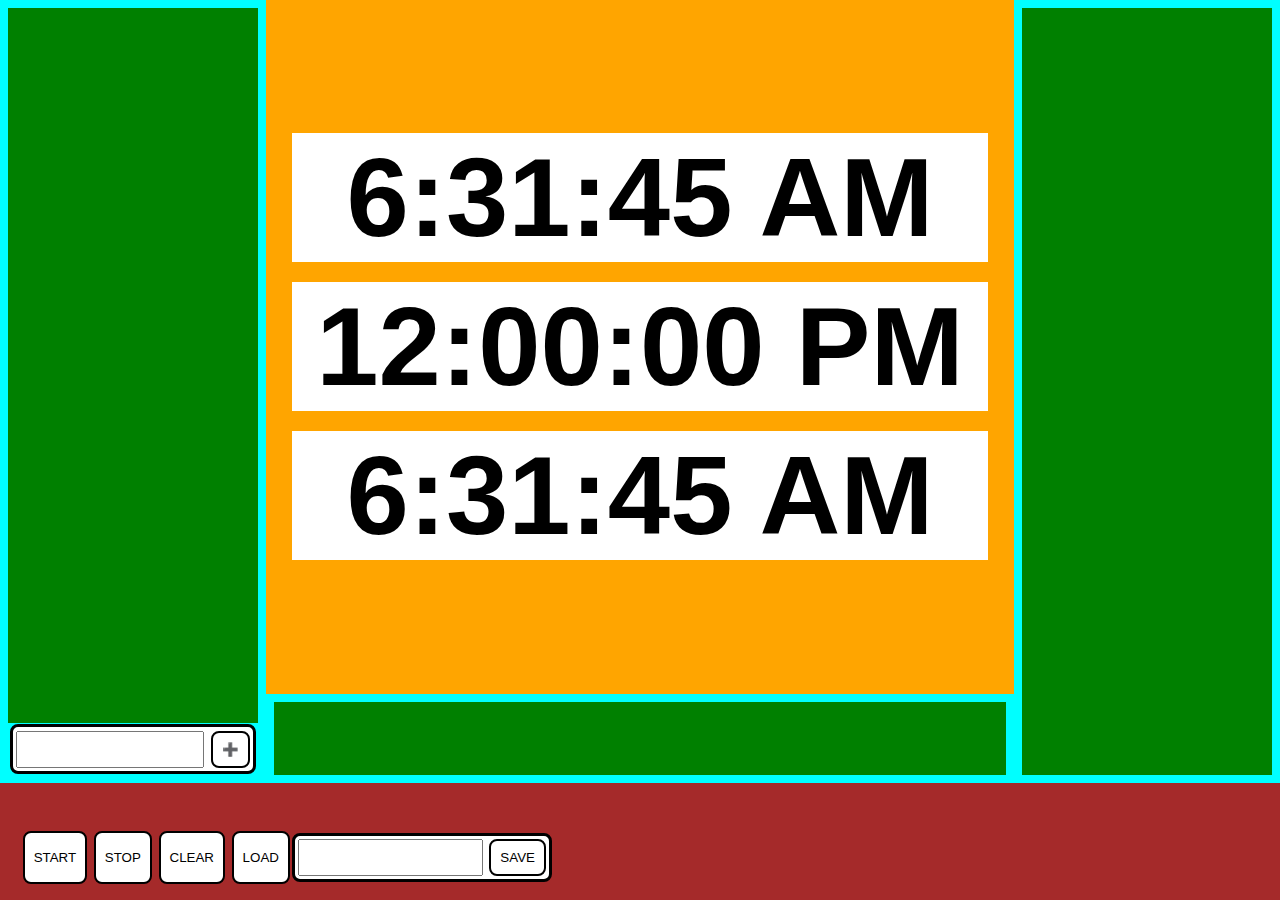
==== web/index.html @ 98b3e779 "move web stuff to web dir" ====
<!DOCTYPE html>
<html lang="en">
    <head>
        <script src="elements.js" type="text/javascript"></script>
        <script src="todo.js" type="text/javascript"></script>
        <script src="timers.js" type="text/javascript"></script>
        <script src="selected.js" type="text/javascript"></script>
        <script src="main.js" type="text/javascript"></script>
        <link rel="stylesheet" type="text/css" href="styles.css"></link>

        <meta charset="UTF-8">
        <title>Streaming Todo List</title>
        <meta name="viewport" content="width=device-width, initial-scale=1" />
    </head>
    <body onload="main()">
        <div class="app">
            <div class="content">
                <div class="item-list-wrapper">
                    <ol id="todo-list" class="item-list"></ol>
                    <div class="todo-form">
                        <div class="item">
                            <input id="add-todo-text" title="new todo item"></input>
                            <button id="add-todo-button">➕</button>
                        </div>
                    </div>
                </div>
                <div class="focus">
                    <div class="timer">
                        <h1 id="start-timer">00:00:00</h1>
                        <h1 id="elapsed-timer">00:00:00</h1>
                        <h1 id="current-timer">00:00:00</h1>
                    </div>
                    <div class="item-list-wrapper">
                        <ol id="on-progress-list" class="item-list"></ol>
                    </div>
                </div>
                <div class="item-list-wrapper">
                    <ol id="done-list" class="item-list"></ol>
                </div>
            </div>
            <div class="loader-wrapper">
                <div id="timeline" class="loader">
                </div>
            </div>
            <div class="loader-wrapper">
                <div class="loader">
                    <button id="start">START</button>
                    <button id="sop">STOP</button>
                    <button id="clear">CLEAR</button>
                    <button id="load">LOAD</button>
                    <div class="item">
                        <input id="save-text" title="name of saved file"></input>
                        <button id="save">SAVE</button>
                    </div>
                </div>
            </div>
        </div>
    </body>
</html>
---- web/styles.css ----
.app, body, html {
    background-color: blue;
    margin: 0;
    padding: 0;
    height: 100%;
    display: flex;
    flex-direction: column;
    font-family:  Roboto, Helvetica, sans-serif;
    overflow: hidden;
}

.content {
    background-color: red;
    flex: 9;
    display: flex;
    flex-direction: row;
}

.focus {
    background-color: yellow;
    flex: 3;
    display: flex;
    flex-direction: column;
}

.timer {
    background-color: orange;
    padding: 1em;
    flex: 9;
    text-align: center;

    display: flex;
    justify-content: center;
    align-content: center;
    flex-direction: column;
}

h1 {
    display:inline-block;
    font-size: 7em;
    background-color: white;
    margin: 10px;
}

.item-list-wrapper {
    background-color: cyan;
    flex: 1;
    padding: 0.5em;

    flex-direction: column;
    display: flex;
}

.loader-wrapper {
    background-color: brown;
    flex: 0;
    padding: 0;
    width: 100%;

    display: flex;
    flex-direction: row;
}

.loader {
    background-color: brown;
    flex: 1;
    padding: 1em;
    width: 100%;

    display: flex;
    flex-direction: row;
}

.item-list {
    flex: 10;
    list-style-type: none;
    background-color: green;
    display: flex;
    flex-direction: column;
    margin: 0;
    padding: 0;
}

form {
    margin: 1em;
    padding: 0;
}

.todo-form {
    flex: 0;
    display: block;
    width: 100%;
}

input {
    flex: 1;

    display: flex;
    align-items: center;
}

button {
    padding: 1vh;
    margin-left: 0.5em;
    flex: 0;
    max-width: 5em;
    height: 100%;

    display: flex;
    align-items: center;
    justify-content: center;

    cursor: pointer;

    border-radius: 8px;
    background-color: white;
    color: black;
    border: 2px solid black;
}

.time-fragment {
    flex: 1;
    height: 100%;
    padding: 0px;
    margin: -1px;

    display: flex;
    align-items: center;
    justify-content: center;

    border: 2px solid black;
}

button:hover {
    background-color: rgb(230, 230, 230);
}

button:active {
    background-color: rgb(190, 190, 190);
    transform: translateY(1px);
}

text {
    flex: 2;
    display:inline-block;
    vertical-align: middle;
    font-size: 1em;
    padding: 0.3em;

    line-height: 1em;
    max-height: 3em;

    display: flex;
    align-items: center;
}

.item {
    display: flex;
    flex-direction: row;
    border-radius: 8px;
    border: 3px solid black;
    background-color: white;

    padding: 0.2em;
    margin: 0.1em;
}

.selected {
    background-color: lightgray;
}
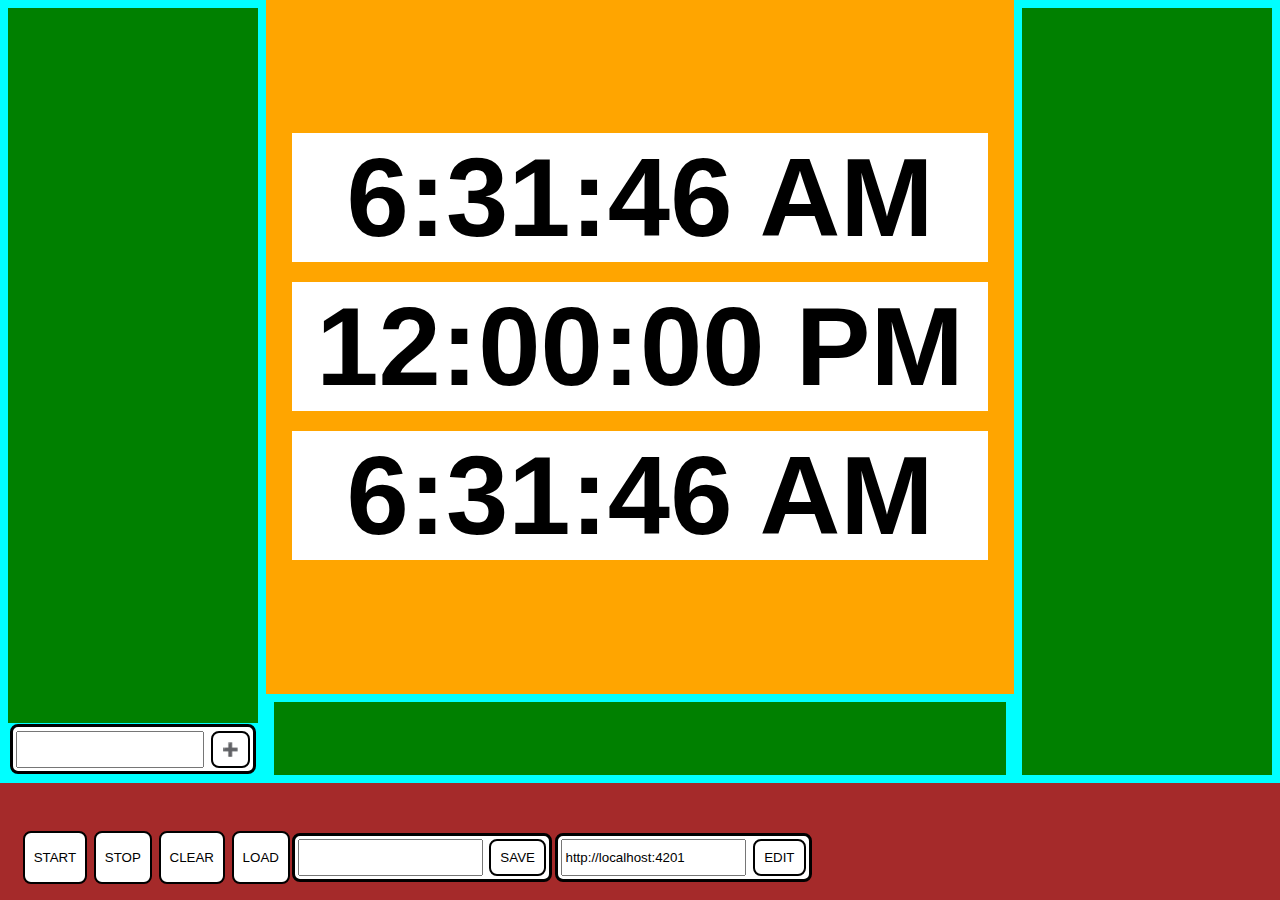
==== commit 72326902: "feat: connect website and server" ====
--- a/web/index.html
+++ b/web/index.html
@@ -52,6 +52,10 @@
                         <input id="save-text" title="name of saved file"></input>
                         <button id="save">SAVE</button>
                     </div>
+                    <div class="item">
+                        <input id="edit-text" value="http://localhost:4201" title="address where the edit server is located at"></input>
+                        <button id="edit">EDIT</button>
+                    </div>
                 </div>
             </div>
         </div>
